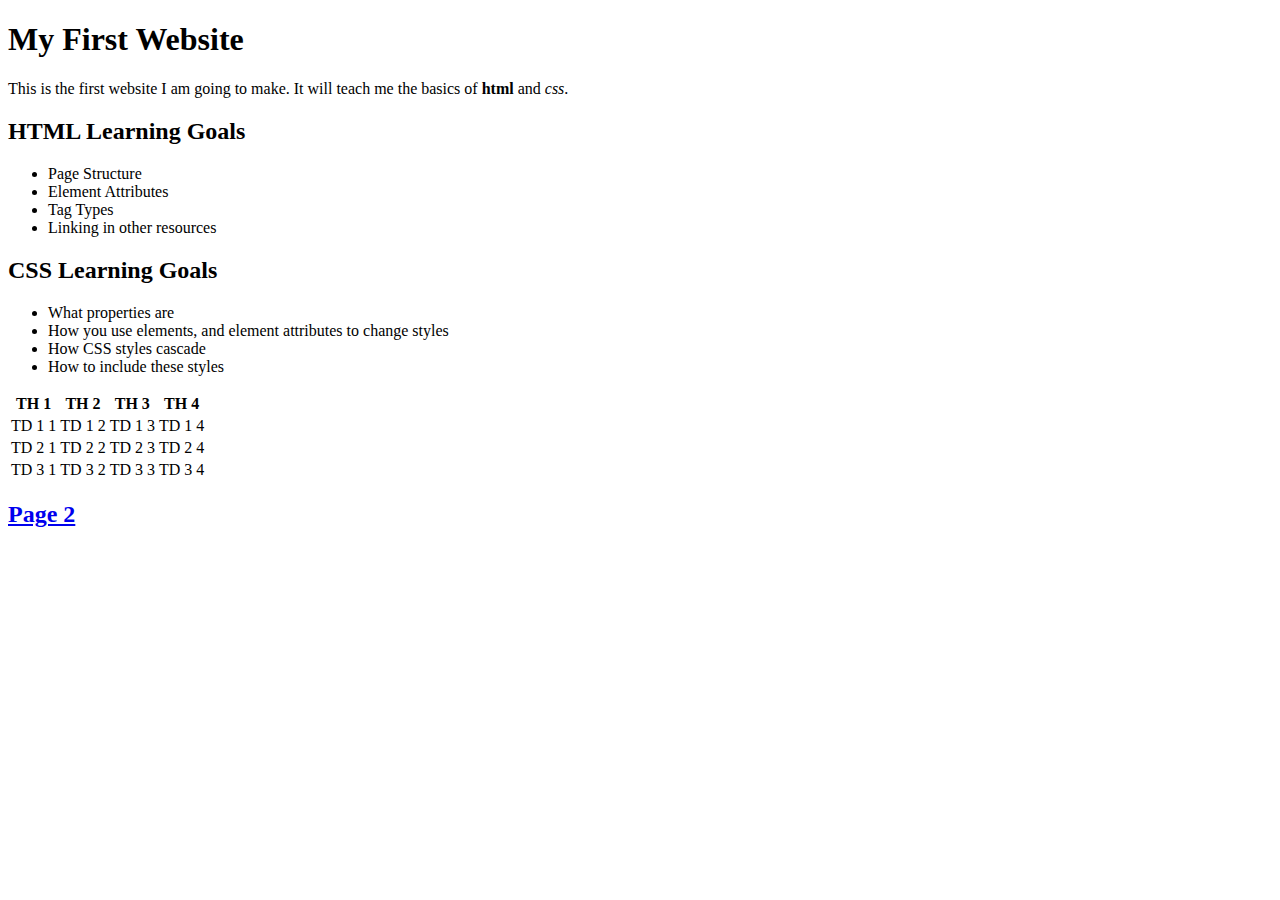
==== index.html @ 3dcaf1db "Added index.html file" ====
<!DOCTYPE html>
<html lang="en">
<head>
    <meta charset="utf-8">
    <title>Demo Project</title>
    <link rel ="stylesheet" href="./styles/style.css">
</head>
<body>
    <h1 class="center">My First Website</h1>
    <p class="center">
        This is the first website I am going to make.  It will teach me the basics of <strong>html</strong>
        and <em>css</em>.
    </p>

    <div class="center">
        <h2>HTML Learning Goals</h2>
        <ul class="center-list">
            <li class="html-list">Page Structure</li>
            <li class="html-list">Element Attributes</li>
            <li class="html-list">Tag Types</li>
            <li class="html-list">Linking in other resources</li>
        </ul>
    </div>
    <div class="center">
        <h2>CSS Learning Goals</h2>
        <ul>
            <li class="css-list">What properties are</li>
            <li class="css-list">How you use elements, and element attributes to change styles</li>
            <li class="css-list">How CSS styles cascade</li>
            <li class="css-list">How to include these styles</li>
        </ul>
    </div>
    <table class="center">
        <tr>
            <th>TH 1</th>
            <th>TH 2</th>
            <th>TH 3</th>
            <th>TH 4</th>
        </tr>
        <tr>
            <td>TD 1 1</td>
            <td>TD 1 2</td>
            <td>TD 1 3</td>
            <td>TD 1 4</td>
        </tr>
        <tr>
            <td>TD 2 1</td>
            <td>TD 2 2</td>
            <td>TD 2 3</td>
            <td>TD 2 4</td>
        </tr>
        <tr>
            <td>TD 3 1</td>
            <td>TD 3 2</td>
            <td>TD 3 3</td>
            <td>TD 3 4</td>
        </tr>
    </table>
    <h2><a href="./page2.html">Page 2</a></h2>
</body>
</html>
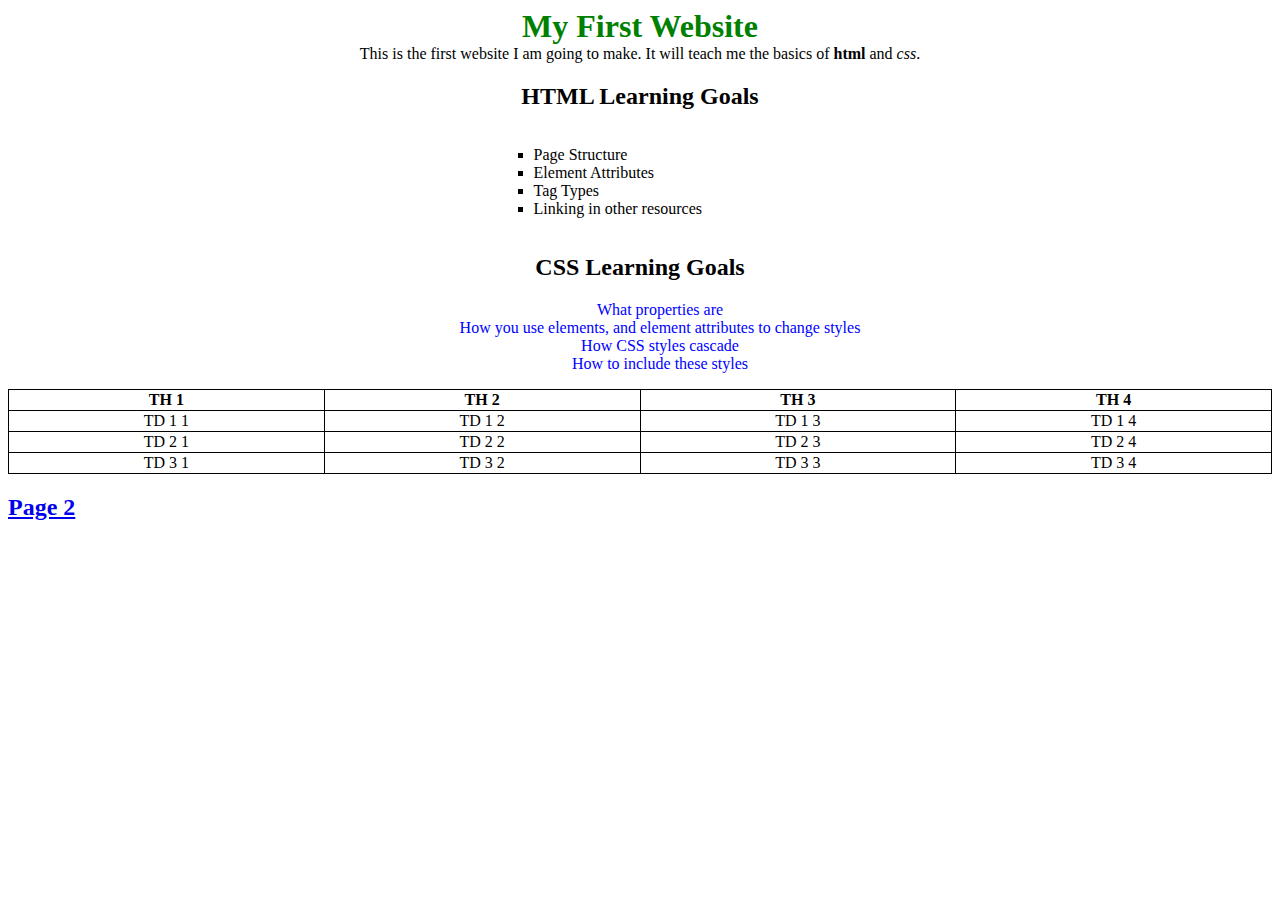
==== commit 3c4dea15: "Add files via upload" ====
--- a/index.html
+++ b/index.html
@@ -1,61 +1,61 @@
-<!DOCTYPE html>
-<html lang="en">
-<head>
-    <meta charset="utf-8">
-    <title>Demo Project</title>
-    <link rel ="stylesheet" href="./styles/style.css">
-</head>
-<body>
-    <h1 class="center">My First Website</h1>
-    <p class="center">
-        This is the first website I am going to make.  It will teach me the basics of <strong>html</strong>
-        and <em>css</em>.
-    </p>
-
-    <div class="center">
-        <h2>HTML Learning Goals</h2>
-        <ul class="center-list">
-            <li class="html-list">Page Structure</li>
-            <li class="html-list">Element Attributes</li>
-            <li class="html-list">Tag Types</li>
-            <li class="html-list">Linking in other resources</li>
-        </ul>
-    </div>
-    <div class="center">
-        <h2>CSS Learning Goals</h2>
-        <ul>
-            <li class="css-list">What properties are</li>
-            <li class="css-list">How you use elements, and element attributes to change styles</li>
-            <li class="css-list">How CSS styles cascade</li>
-            <li class="css-list">How to include these styles</li>
-        </ul>
-    </div>
-    <table class="center">
-        <tr>
-            <th>TH 1</th>
-            <th>TH 2</th>
-            <th>TH 3</th>
-            <th>TH 4</th>
-        </tr>
-        <tr>
-            <td>TD 1 1</td>
-            <td>TD 1 2</td>
-            <td>TD 1 3</td>
-            <td>TD 1 4</td>
-        </tr>
-        <tr>
-            <td>TD 2 1</td>
-            <td>TD 2 2</td>
-            <td>TD 2 3</td>
-            <td>TD 2 4</td>
-        </tr>
-        <tr>
-            <td>TD 3 1</td>
-            <td>TD 3 2</td>
-            <td>TD 3 3</td>
-            <td>TD 3 4</td>
-        </tr>
-    </table>
-    <h2><a href="./page2.html">Page 2</a></h2>
-</body>
+<!DOCTYPE html>
+<html lang="en">
+<head>
+    <meta charset="utf-8">
+    <title>Demo Project</title>
+    <link rel ="stylesheet" href="./styles/style.css">
+</head>
+<body>
+    <h1 class="center">My First Website</h1>
+    <p class="center">
+        This is the first website I am going to make.  It will teach me the basics of <strong>html</strong>
+        and <em>css</em>.
+    </p>
+
+    <div class="center">
+        <h2>HTML Learning Goals</h2>
+        <ul class="center-list">
+            <li class="html-list">Page Structure</li>
+            <li class="html-list">Element Attributes</li>
+            <li class="html-list">Tag Types</li>
+            <li class="html-list">Linking in other resources</li>
+        </ul>
+    </div>
+    <div class="center">
+        <h2>CSS Learning Goals</h2>
+        <ul>
+            <li class="css-list">What properties are</li>
+            <li class="css-list">How you use elements, and element attributes to change styles</li>
+            <li class="css-list">How CSS styles cascade</li>
+            <li class="css-list">How to include these styles</li>
+        </ul>
+    </div>
+    <table class="center">
+        <tr>
+            <th>TH 1</th>
+            <th>TH 2</th>
+            <th>TH 3</th>
+            <th>TH 4</th>
+        </tr>
+        <tr>
+            <td>TD 1 1</td>
+            <td>TD 1 2</td>
+            <td>TD 1 3</td>
+            <td>TD 1 4</td>
+        </tr>
+        <tr>
+            <td>TD 2 1</td>
+            <td>TD 2 2</td>
+            <td>TD 2 3</td>
+            <td>TD 2 4</td>
+        </tr>
+        <tr>
+            <td>TD 3 1</td>
+            <td>TD 3 2</td>
+            <td>TD 3 3</td>
+            <td>TD 3 4</td>
+        </tr>
+    </table>
+    <h2><a href="./page2.html">Page 2</a></h2>
+</body>
 </html>--- a/styles/style.css
+++ b/styles/style.css
@@ -0,0 +1,41 @@
+h1 {
+    color: green;
+}
+
+li {
+    list-style:none;
+}
+
+table {
+    border-collapse: collapse;
+}
+
+table, td, th {
+    border: 1px solid black;
+}
+
+.html-list{
+    list-style-type: square;
+}
+
+.css-list{
+    color: blue;
+}
+
+.center{
+    width: 100%;
+    margin: auto;
+    text-align: center;
+}
+
+.center-list{
+    width: 20%;
+    list-style-position: inside;
+    text-align: left;
+    display: inline-block;
+}
+
+input, label, textarea {
+    display: block;
+    margin-top: .3em;
+}